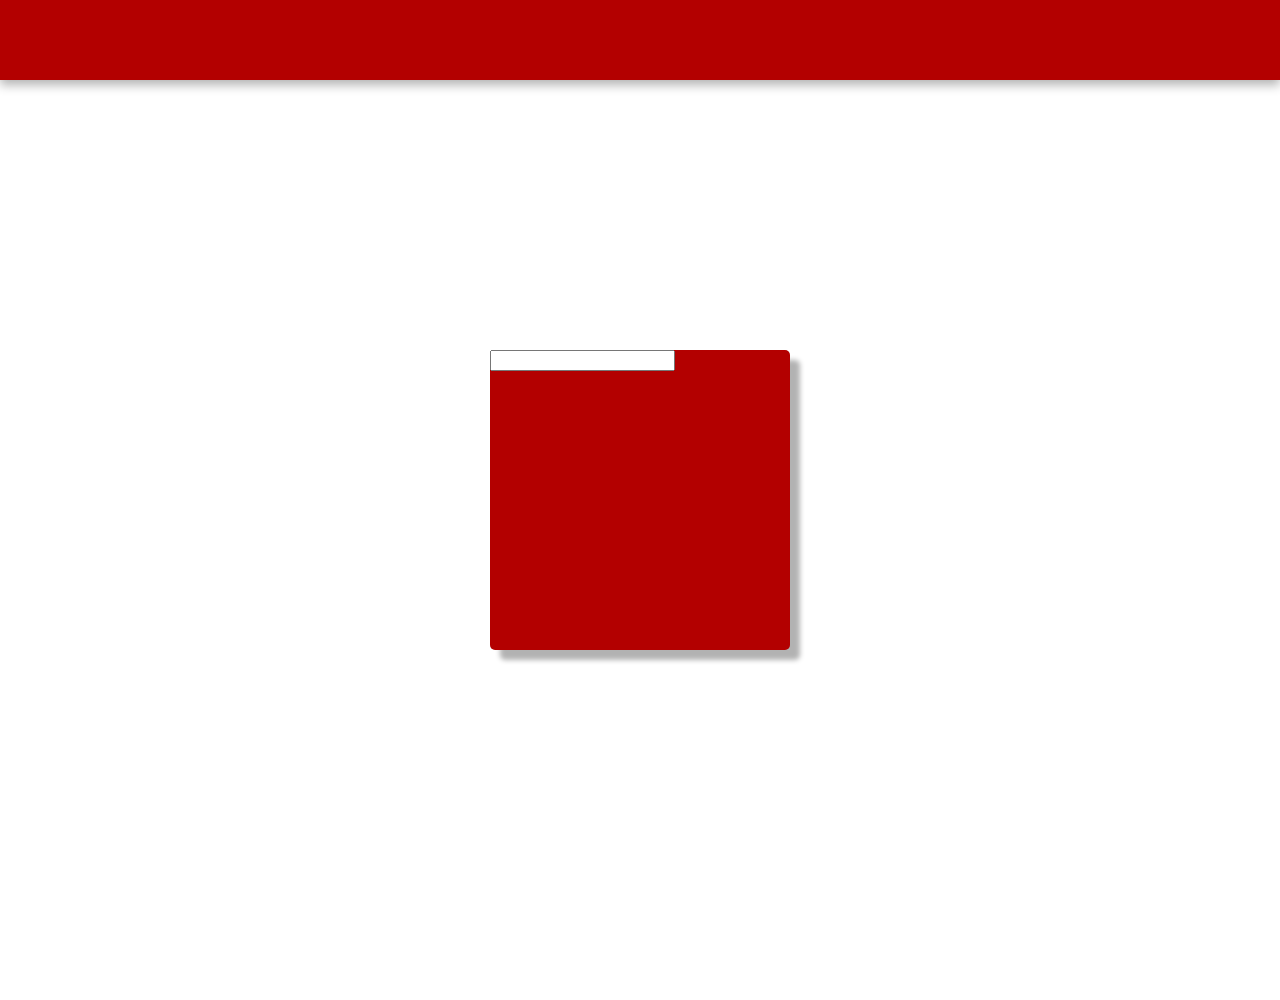
==== web/signin.html @ a186a89f "new files" ====
<!DOCTYPE html>
<html>
<head>
     <title>
          Neti Spaghetti - Signup
     </title>
     <link rel="stylesheet" type="text/css" href="main.css">
</head>
<body>

     <header>
          <!-- <h1 id="logo_home"><a href="index.html">Neti Spaghetti</a></h1> -->
     </header>

     <div id="signin_bg">
          <form action="/login.php" method="get">
               <input type="password" name="password" align="middle"></form>
          </form>
     </div>

</body>
</html>
---- web/main.css ----
/*defines the following header*/
header {
     height: 80px;
     width: 100%;
     top: 0;
     left: 0;
     position: fixed;
     z-index: 10;
     color: #FFFFFF;
     box-shadow: 0 5px 10px rgba(0,0,0,0.3);
     /*border-radius: 5px; param for rounded div*/
     background: #b30000;
}

/*defines the logo on the left top in the header
This will be replaced by the logo image*/
#logo_home {
     position: fixed;
     left: 5px;
}

#login {
     position: fixed;
     right: 5px;
}

/* serves to control the sign up link initially.
This should somehow be unique to it. probably. */

a:link {
     color: white;
     text-decoration: none;
     text-shadow: 0 5px 60px rgba(0,0,0,0.3); 
}

a:hover {

     text-shadow: 0 5px 0 rgba(0,0,0,0.3); 
     /*box-shadow: 0 5px 1px rgba(0,0,0,0.3);*/
}

#signin_bg {
     background: #b30000;
     width: 300px;
     height: 300px;
     margin: 350px auto;
     border-radius: 5px;
     box-shadow: 10px 10px 5px rgba(0,0,0,0.3); 
}

#signin_form {

}
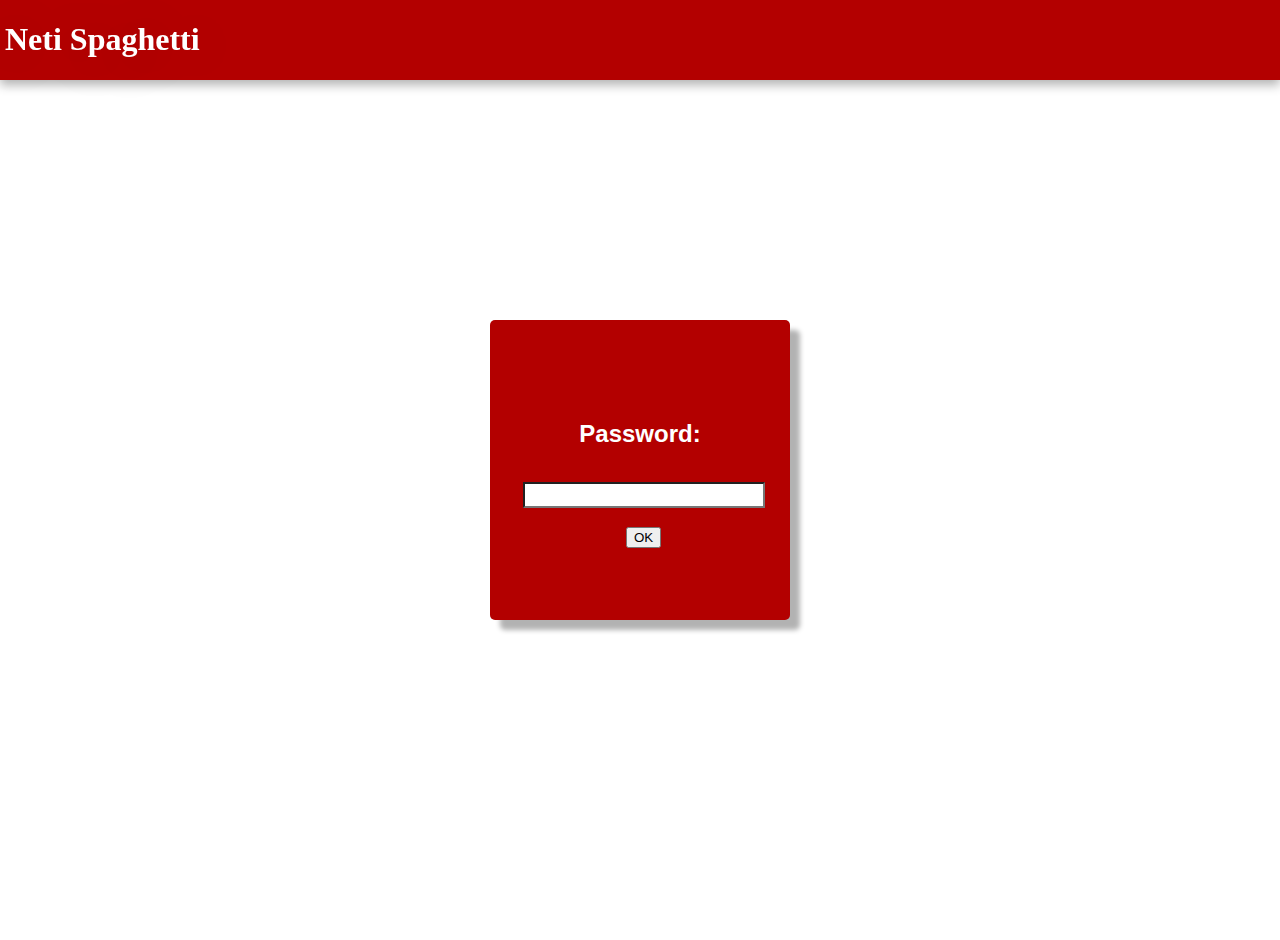
==== commit 585fbb5d: "added basic authentication" ====
--- a/web/signin.html
+++ b/web/signin.html
@@ -9,12 +9,14 @@
 <body>
 
      <header>
-          <!-- <h1 id="logo_home"><a href="index.html">Neti Spaghetti</a></h1> -->
+          <h1 id="logo_home"><a href="index.html">Neti Spaghetti</a></h1>
      </header>
 
      <div id="signin_bg">
-          <form action="/login.php" method="get">
-               <input type="password" name="password" align="middle"></form>
+          <form action="login.php" method="get">
+               <h3 align="center" id="signin_txt">Password:</h3>
+               <input type="password" name="password" id="signin_form" align="middle" />
+               <input type="submit" value="OK" id="signin_okbut" />
           </form>
      </div>
 
--- a/web/main.css
+++ b/web/main.css
@@ -43,11 +43,31 @@
      background: #b30000;
      width: 300px;
      height: 300px;
-     margin: 350px auto;
+     margin: 320px auto;
      border-radius: 5px;
      box-shadow: 10px 10px 5px rgba(0,0,0,0.3); 
 }
 
 #signin_form {
+     height: 20px;
+     width: 234px;
+     position: relative;
+     top: 110px;
+     left: 33px;
+     border-radius: 0px;
+     font-size: 22px;
+}
 
+#signin_txt {
+     color: #FFFFFF;
+     position: relative;
+     top: 100px;
+     font-size: 24px;
+     font-family: Arial;
 }
+
+#signin_okbut {
+     position: relative;
+     top: 150px;
+     right: 110px;
+}
